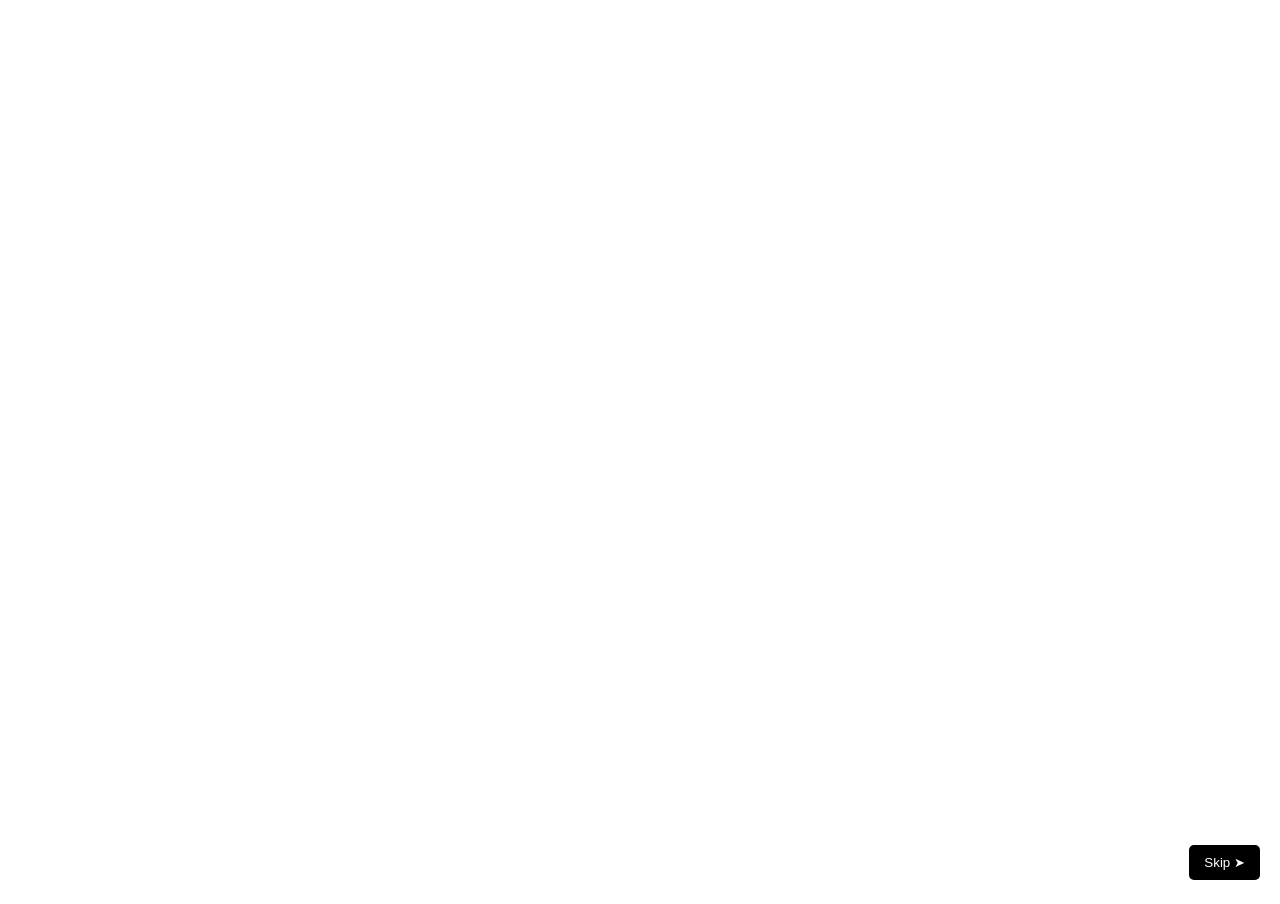
==== index.html @ c51acf7b "feat :- project structure" ====
<!DOCTYPE html>
<html lang="en">
<head>
  <meta charset="UTF-8">
  <meta name="viewport" content="width=device-width, initial-scale=1.0">
  <title>Welcome</title>
  <link rel="stylesheet" href="style.css">
</head>
<body class="video-page">

  <video id="introVideo" autoplay muted playsinline>
    <source src="assets/video/intro.mp4" type="video/mp4">
  </video>

  <!-- Skip button (optional) -->
  <button class="skip-btn" onclick="goToInvite()">Skip ➤</button>

  <script src="script.js"></script>
</body>
</html>
---- style.css ----
/* Reset */
* {
  margin: 0;
  padding: 0;
  box-sizing: border-box;
  font-family: sans-serif;
}

/* VIDEO PAGE */
.video-page video {
  width: 100%;
  height: 100vh;
  object-fit: cover;
}

.skip-btn {
  position: absolute;
  bottom: 20px;
  right: 20px;
  padding: 10px 15px;
  border: none;
  background: black;
  color: white;
  border-radius: 5px;
}

/* INVITE PAGE */
.invite-page {
  color: white;
  text-align: center;
}

/* Background image */
.bg {
  position: fixed;
  width: 100%;
  height: 100%;
  background: url('assets/images/bg.jpg') no-repeat center/cover;
  z-index: -1;
}

/* Content */
.container {
  padding: 20px;
  margin-top: 50px;
}

.title {
  width: 80%;
  margin: 20px auto;
}

.main-image {
  width: 70%;
  margin: 20px auto;
}

/* Animation */
.fade-in {
  opacity: 0;
  transform: translateY(20px);
  animation: fadeUp 1s ease forwards;
}

.fade-in:nth-child(1) { animation-delay: 0.5s; }
.fade-in:nth-child(2) { animation-delay: 1s; }
.fade-in:nth-child(3) { animation-delay: 1.5s; }
.fade-in:nth-child(4) { animation-delay: 2s; }

@keyframes fadeUp {
  to {
    opacity: 1;
    transform: translateY(0);
  }
}
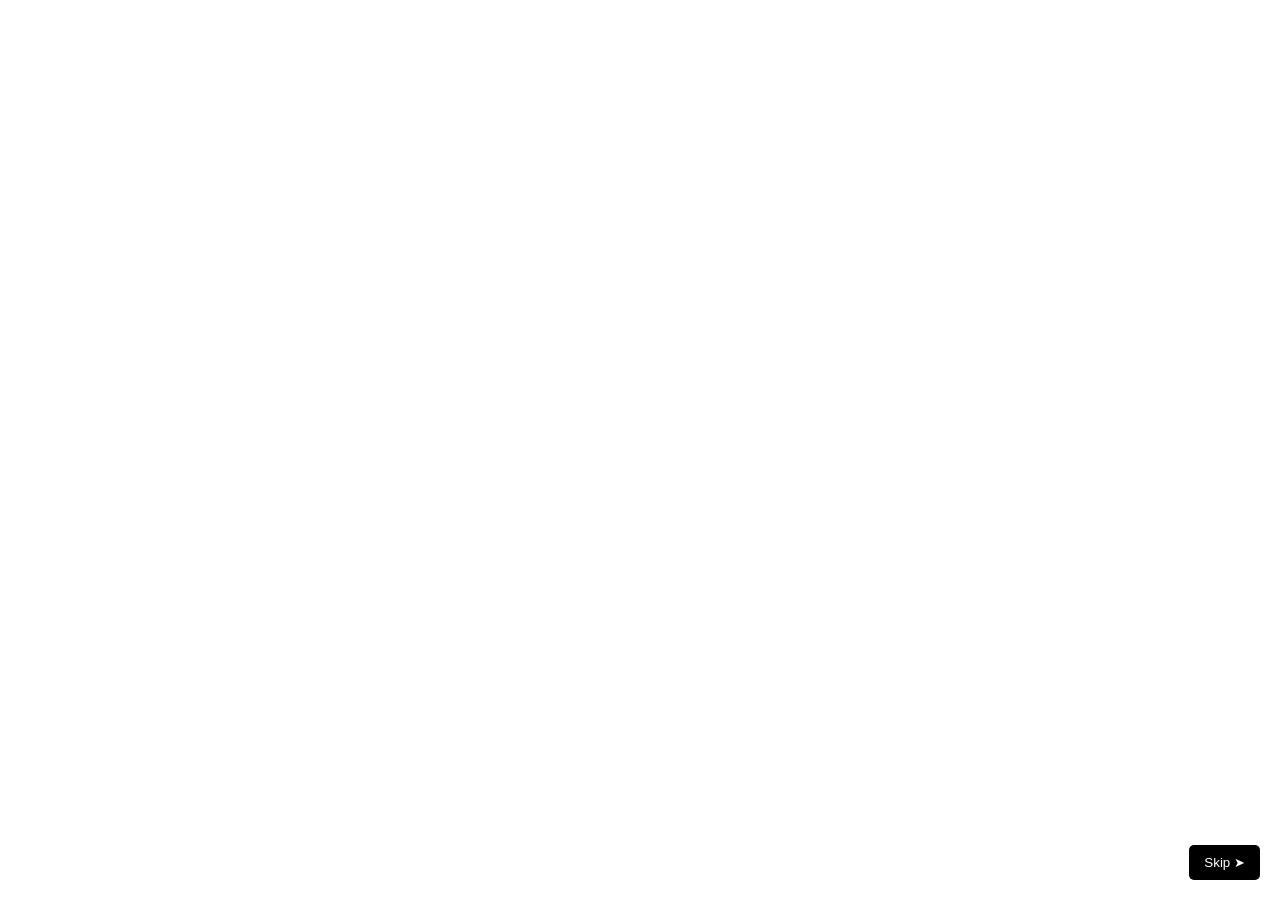
==== commit 9816f035: "ref :- make minor changes in ui" ====
--- a/index.html
+++ b/index.html
@@ -8,8 +8,11 @@
 </head>
 <body class="video-page">
 
+  <!-- Background shared across pages -->
+  <div class="bg"></div>
+
   <video id="introVideo" autoplay muted playsinline>
-    <source src="assets/video/intro.mp4" type="video/mp4">
+    <source src="assets/video/Splash Screen.mp4" type="video/mp4">
   </video>
 
   <!-- Skip button (optional) -->
--- a/style.css
+++ b/style.css
@@ -1,12 +1,11 @@
-/* Reset */
 * {
   margin: 0;
   padding: 0;
   box-sizing: border-box;
+
   font-family: sans-serif;
 }
 
-/* VIDEO PAGE */
 .video-page video {
   width: 100%;
   height: 100vh;
@@ -24,52 +23,370 @@
   border-radius: 5px;
 }
 
-/* INVITE PAGE */
 .invite-page {
   color: white;
   text-align: center;
 }
 
-/* Background image */
-.bg {
-  position: fixed;
-  width: 100%;
-  height: 100%;
-  background: url('assets/images/bg.jpg') no-repeat center/cover;
-  z-index: -1;
-}
-
-/* Content */
+
+body.invite-page {
+  background: url('assets/images/bg.png') no-repeat center center;
+  background-size: cover;
+  background-attachment: scroll;
+}
+
+.top-leaf {
+  position: absolute; 
+  top: 0;
+  left: 50%;
+  transform: translateX(-50%);
+  z-index: 9999; 
+  pointer-events: none;
+  user-select: none;
+  width: 90%;
+  max-width: 280px;
+  opacity: 0.95;
+}
+
+@media (max-width: 600px) {
+  .top-leaf {
+    width: 100vw;
+    max-width: none;
+    left: 50%;
+    transform: translateX(-50%);
+    top: 0;
+  }
+}
+
+/* Fade-out transition used when video ends or user skips */
+body.page-fade-out,
+body.page-fade-out .video-page,
+body.page-fade-out video,
+body.page-fade-out .bg {
+  transition: opacity 900ms ease, transform 900ms ease;
+  opacity: 0 !important;
+  transform: scale(0.995) translateY(-6px);
+}
+
+/* make sure video fills while visible */
+video {
+  display: block;
+  width: 100%;
+  height: 100vh;
+  object-fit: cover;
+}
+
+@media (max-width: 600px) {
+  .bg {
+    background-image: url('assets/images/bg-mobile.png'), url('assets/images/bg.png');
+    background-size: auto 100%;
+    background-position: center center;
+    background-repeat: no-repeat;
+    background-attachment: scroll;
+    will-change: transform;
+    background-color: rgba(0, 0, 0, 0.25);
+  }
+}
+
 .container {
-  padding: 20px;
-  margin-top: 50px;
-}
-
-.title {
-  width: 80%;
-  margin: 20px auto;
-}
-
-.main-image {
-  width: 70%;
-  margin: 20px auto;
-}
-
+  padding: 0 16px 16px 16px;
+  position: relative; 
+  display: flex;
+  flex-direction: column;
+  align-items: center;
+  gap: 12px;
+  min-height: 100vh;
+  justify-content: center;
+}
+
+.card-img {
+  display: block;
+  height: auto;
+  object-fit: contain;
+}
+
+.text-lg {
+  width: 75%;
+  max-width: 320px;
+  margin-top: 40px;
+}
+
+.first-text {
+  margin-top: 0;
+  margin-bottom: 8px;
+  display: block;
+}
+
+@media (max-width: 600px) {
+
+  .container {
+    margin-top: 90px;
+  }
+
+  .first-text {
+    margin-bottom: 6px;
+    margin-top: 60px;
+  }
+}
+
+.text-md {
+  width: 75%;
+  max-width: 312px;
+  margin-top: 30px;
+}
+
+.name {
+  width: 55%;
+  max-width: 100px;
+}
+
+.symbol {
+  width: 12%;
+  max-width: 40px;
+}
+
+.hero-img {
+  width: 60%;
+  max-width: 200px;
+  margin: 30px 0;
+}
+
+.scroll-img {
+  width: 55%;
+  max-width: 50px;
+  margin-top: 20px;
+}
+
+.sec-text-wrap {
+  position: relative;
+  display: flex;
+  flex-direction: column;
+  align-items: center;
+  width: 100%;
+  margin-top: 6px;
+}
+
+.sec-leaf {
+  display: block;
+  position: absolute;
+  top: -36px;
+  left: 50%;
+  transform: translateX(-50%);
+  width: 90%;
+  max-width: 280px;
+  height: auto;
+  z-index: 9999; 
+  pointer-events: none;
+  user-select: none;
+  opacity: 0.95;
+}
+
+@media (max-width: 600px) {
+  .sec-leaf {
+    width: 100vw;
+    max-width: none;
+  }
+}
+
+.group-45 {
+  width: 60%;
+  max-width: 260px;
+  margin-top: 40% ;
+  position: relative; 
+  z-index: 10001; 
+}
+
+.date-img {
+  width: 40%;
+  max-width: 200px;
+  margin-top: 10px;
+}
+
+.time-img {
+  width: 85%;
+  max-width: 320px;
+  margin-top: 8px;
+}
+
+/* Calendar wrapper */
+/* Wrapper */
+.calendar-wrap {
+  position: relative;
+  width: 95%;
+  max-width: 380px;
+  margin-top: 10px;
+}
+
+/* Calendar on top */
+.calendar-img {
+  width: 100%;
+  display: block;
+  position: relative;
+  z-index: 2;
+}
+
+/* Heart behind calendar */
+.heart-img {
+  position: absolute;
+  width: 9%;
+  max-width: 55px;
+
+  /* 👇 Adjust these values to align with "12" */
+  top: 50%;
+  left: 35.5%;
+
+  transform: translate(-50%, -50%);
+  z-index: 1;
+
+  animation: heartbeat 1.2s infinite;
+}
+
+.heart-img {
+  filter: drop-shadow(0 0 8px rgba(255, 0, 0, 0.6));
+}
 /* Animation */
+@keyframes heartbeat {
+  0%   { transform: translate(-50%, -50%) scale(1); }
+  50%  { transform: translate(-50%, -50%) scale(1.1); }
+  100% { transform: translate(-50%, -50%) scale(1); }
+}
+
+/* Heart animation */
+@keyframes heartbeat {
+  0%   { transform: translate(-50%, -50%) scale(1); }
+  25%  { transform: translate(-50%, -50%) scale(1.1); }
+  50%  { transform: translate(-50%, -50%) scale(1); }
+  75%  { transform: translate(-50%, -50%) scale(1.15); }
+  100% { transform: translate(-50%, -50%) scale(1); }
+}
+
+/* Calendar number (blinking) */
+.calendar-number {
+  position: absolute;
+  top: 78%;
+  left: 50%;
+  transform: translate(-50%, -50%);
+  font-weight: 800;
+  font-size: 26px;
+  color: #ff2d55;
+  background: rgba(255,255,255,0.06);
+  padding: 6px 10px;
+  border-radius: 8px;
+  box-shadow: 0 2px 8px rgba(0,0,0,0.25);
+  animation: blink 1.1s infinite;
+  z-index: 10003; /* above the heart and leaves */
+}
+
+@keyframes blink {
+  0% { opacity: 0; transform: translate(-50%, -50%) scale(0.95); }
+  50% { opacity: 1; transform: translate(-50%, -56%) scale(1.05); }
+  100% { opacity: 0; transform: translate(-50%, -50%) scale(0.95); }
+}
+
+@media (max-width: 600px) {
+  .calendar-number { font-size: 20px; padding: 4px 8px; top: 76%; }
+}
+
+.add-title {
+  width: 55%;
+  max-width: 200px;
+  margin: 12px auto 6px auto;
+  display: block;
+}
+
+.address-img {
+  width: 85%;
+  max-width: 380px;
+  margin: 8px auto;
+  display: block;
+}
+
+.third-text {
+  width: 75%;
+  max-width: 320px;
+  margin-top: 70px;
+}
+.forth-text {
+  width: 75%;
+  max-width: 130px;
+  margin-top: 10px;
+}
+
+@media (max-width: 600px) {
+  .add-title {   width: 15%;
+  max-width: 200px;
+  margin-top: 25px;
+ }
+  .address-img { width: 95%; }
+}
+
+
+
+@media (max-width: 600px) {
+  .group-45 {
+    width: 70%;
+  }
+}
+
+
+
+@media (max-width: 600px) {
+.line-3 {
+  width: 95%;
+  max-width: 390px;
+  margin-top: 10px;
+}
+}
+
+.e-img {
+  width: 28%;
+  max-width: 280px;
+  margin: 6px auto;
+  display: block;
+}
+
+@media (max-width: 600px) {
+  .e-img {
+    width: 65%;
+    max-width: 280px;
+    margin: 15px auto;
+  display: block;
+    margin-top: 30px;
+
+  }
+}
+
 .fade-in {
   opacity: 0;
   transform: translateY(20px);
-  animation: fadeUp 1s ease forwards;
-}
-
-.fade-in:nth-child(1) { animation-delay: 0.5s; }
-.fade-in:nth-child(2) { animation-delay: 1s; }
-.fade-in:nth-child(3) { animation-delay: 1.5s; }
-.fade-in:nth-child(4) { animation-delay: 2s; }
-
-@keyframes fadeUp {
-  to {
-    opacity: 1;
-    transform: translateY(0);
+  /* slightly slower so initial elements are more noticeable */
+  transition: opacity 900ms cubic-bezier(.2,.9,.27,1), transform 900ms cubic-bezier(.2,.9,.27,1);
+  will-change: opacity, transform;
+}
+
+.fade-in.in-view {
+  opacity: 1;
+  transform: translateY(0);
+}
+
+.page-footer {
+  text-align: center;
+  margin-top: 40px;
+  pointer-events: none; 
+}
+
+.footer-img {
+  display: inline-block;
+  width: 100%;
+  max-width: 520px;
+  height: auto;
+  opacity: 0.98;
+  user-select: none;
+}
+
+@media (max-width: 600px) {
+  .footer-img {
+    width: 100%;
+    max-width: 420px;
   }
 }
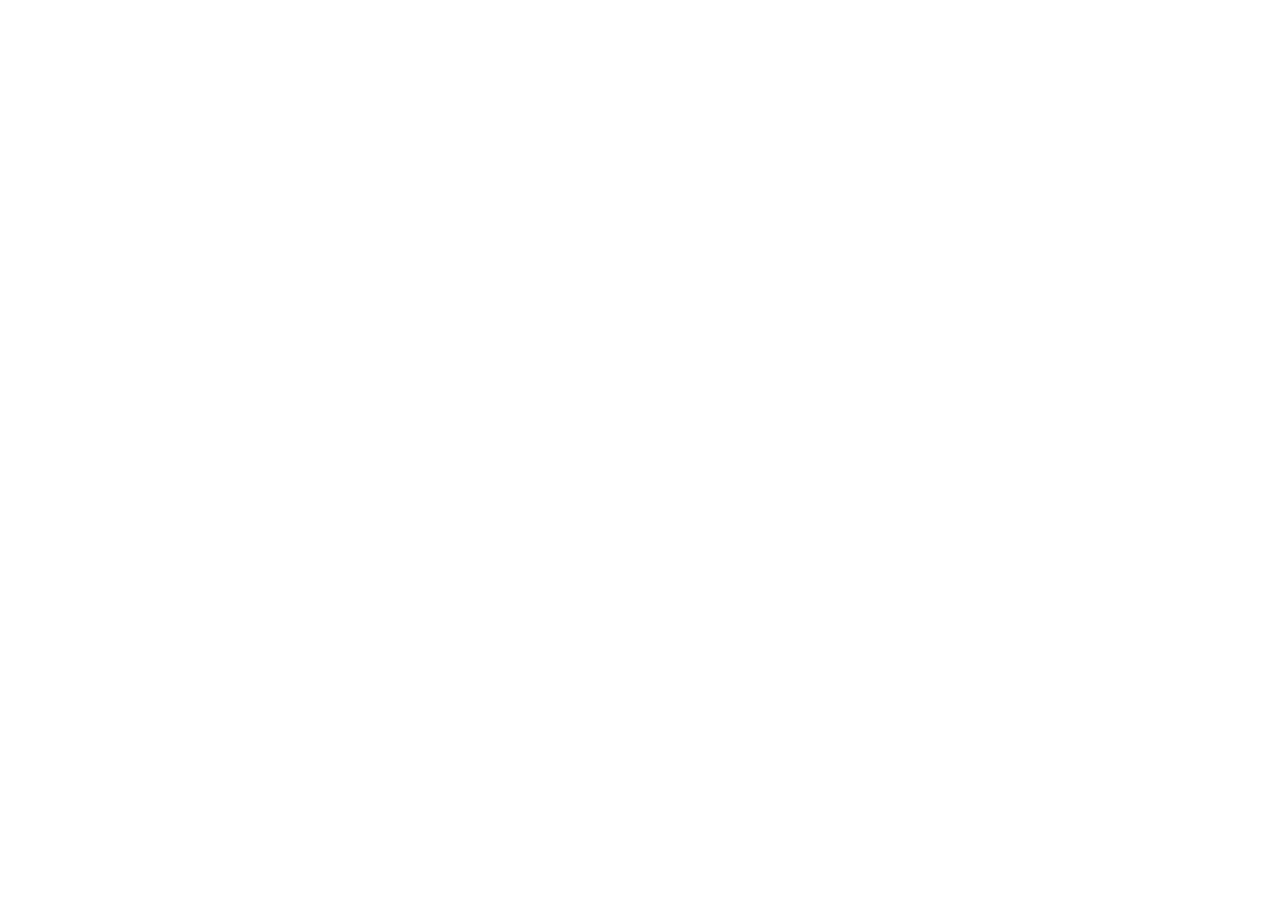
==== commit a14f6363: "ref :- remove skip btn" ====
--- a/index.html
+++ b/index.html
@@ -15,9 +15,6 @@
     <source src="assets/video/Splash Screen.mp4" type="video/mp4">
   </video>
 
-  <!-- Skip button (optional) -->
-  <button class="skip-btn" onclick="goToInvite()">Skip ➤</button>
-
   <script src="script.js"></script>
 </body>
 </html>
